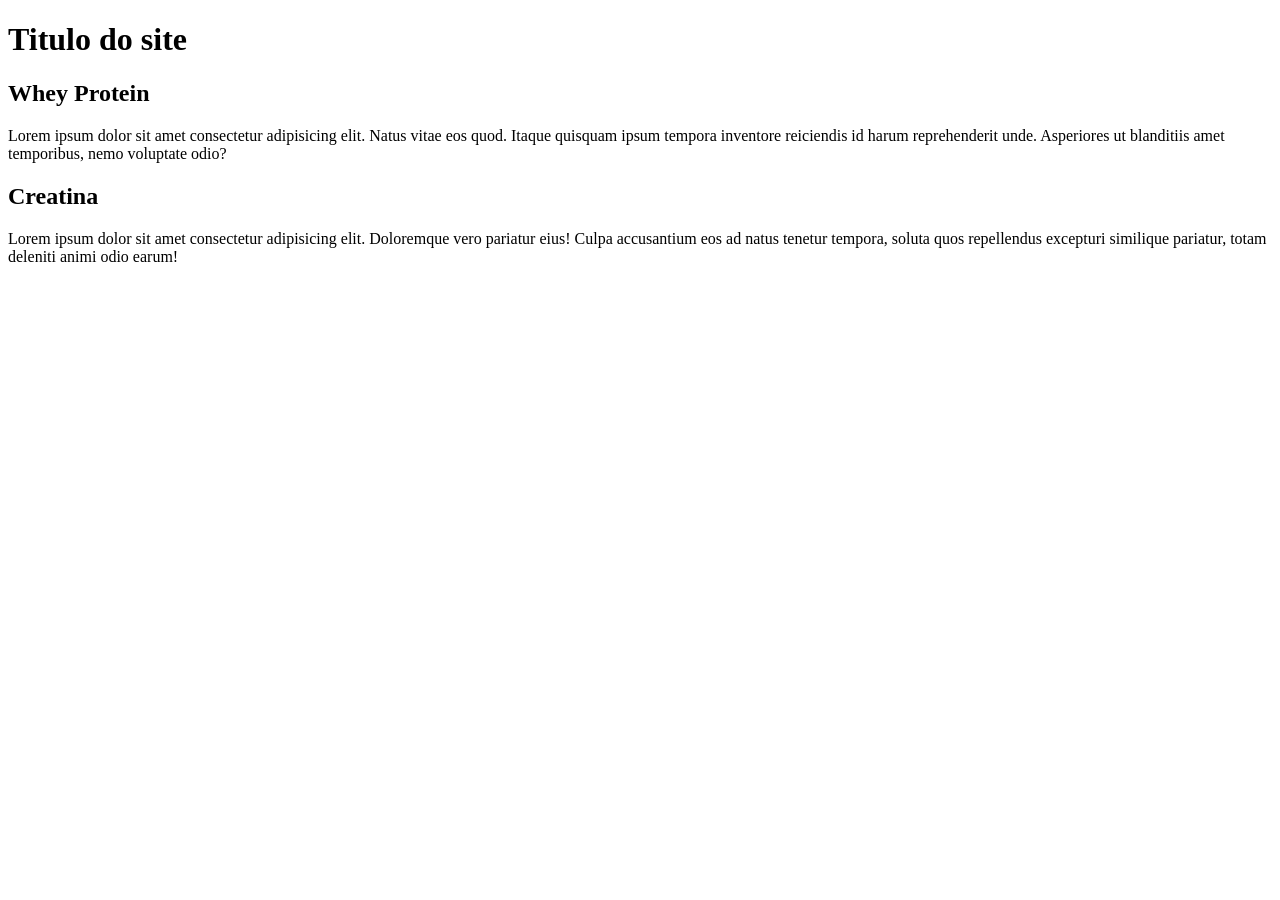
==== index.html @ cde8608a "Update index.html" ====
<!DOCTYPE html>
<html lang="en">
<head>
    <meta charset="UTF-8">
    <meta name="viewport" content="width=device-width, initial-scale=1.0">
    <title>Volx Suplementos</title>
</head>
<body>
    <main>
        <header>
            <h1>Titulo do site</h1>
        </header>
        <article>
            <h2>Whey Protein</h2>
            <p>Lorem ipsum dolor sit amet consectetur adipisicing elit. Natus vitae eos quod. Itaque quisquam ipsum tempora inventore reiciendis id harum reprehenderit unde. Asperiores ut blanditiis amet temporibus, nemo voluptate odio?</p>
        </article>
        <article>
            <h2>Creatina</h2>
            <p>Lorem ipsum dolor sit amet consectetur adipisicing elit. Doloremque vero pariatur eius! Culpa accusantium eos ad natus tenetur tempora, soluta quos repellendus excepturi similique pariatur, totam deleniti animi odio earum!</p>
    </main>
</body>
</html>
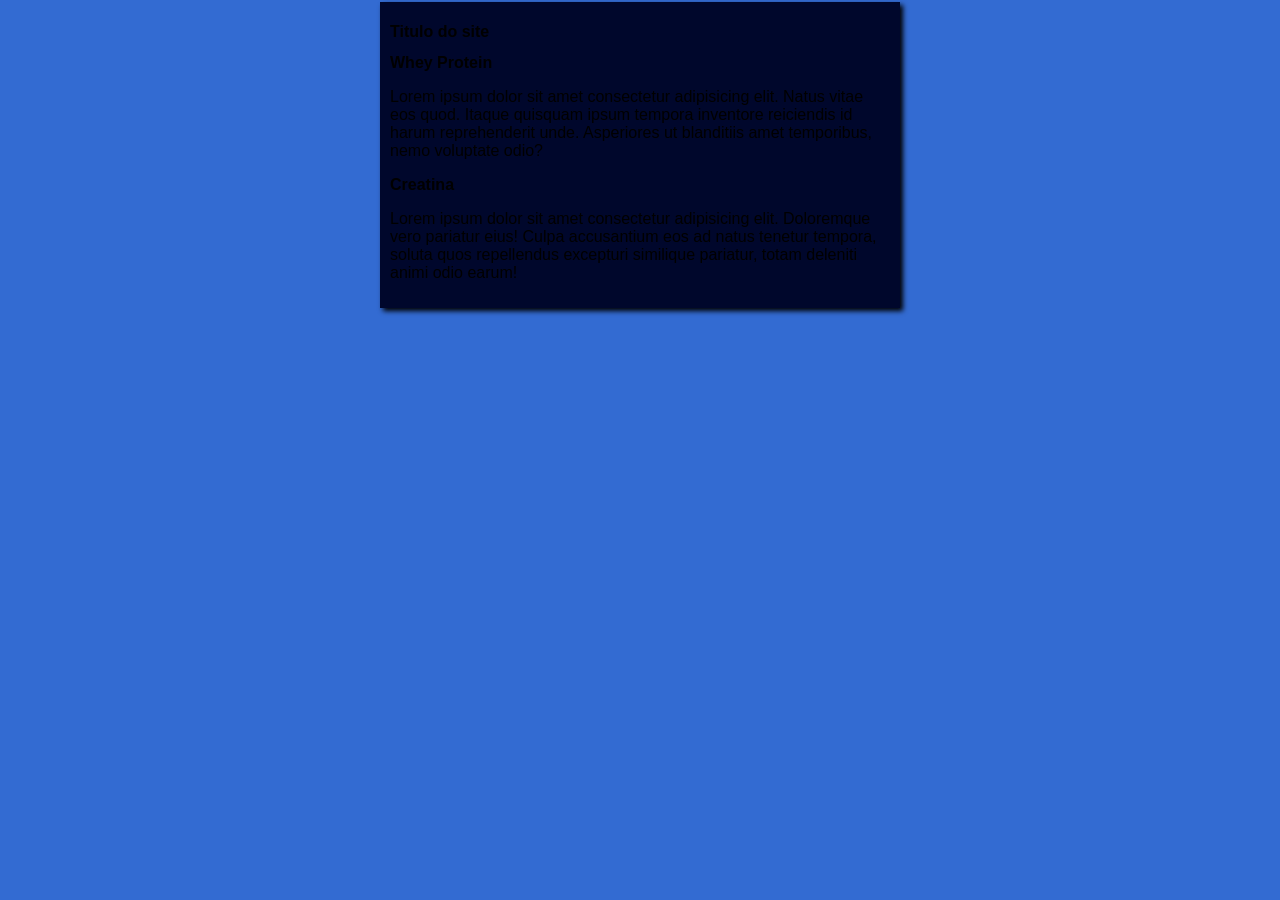
==== commit ca1005a7: "Merge branch 'Design'" ====
--- a/index.html
+++ b/index.html
@@ -1,9 +1,10 @@
 <!DOCTYPE html>
-<html lang="en">
+<html lang="pt-br">
 <head>
     <meta charset="UTF-8">
     <meta name="viewport" content="width=device-width, initial-scale=1.0">
-    <title>Volx Suplementos</title>
+    <title>Volxs Suplementos</title>
+    <link rel="stylesheet" href="estilo/style.css">
 </head>
 <body>
     <main>
--- a/estilo/style.css
+++ b/estilo/style.css
@@ -0,0 +1,17 @@
+* { 
+    font-family: Arial, Helvetica, sans-serif;
+    font-size: 16px;
+
+}
+body {
+    background-color: #336bd2;
+    margin: 2px;
+}
+
+main {
+    background-color: #00072c;
+    margin: auto;
+    width: 500px;
+    padding: 10px;
+    box-shadow: 3px 3px 5px #000000;
+}
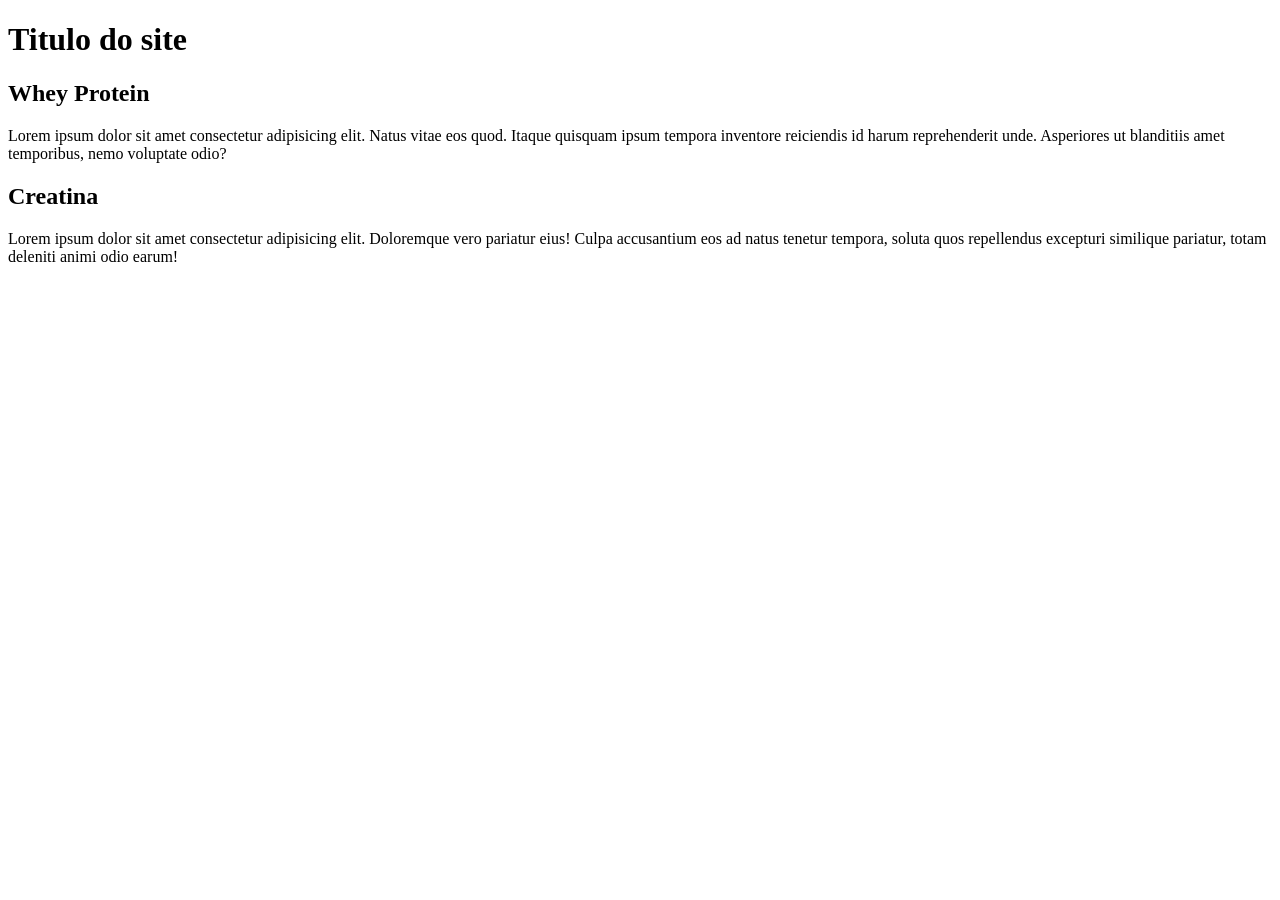
==== commit 8e199a34: "Update index.html" ====
--- a/index.html
+++ b/index.html
@@ -1,10 +1,9 @@
 <!DOCTYPE html>
-<html lang="pt-br">
+<html lang="en">
 <head>
     <meta charset="UTF-8">
     <meta name="viewport" content="width=device-width, initial-scale=1.0">
-    <title>Volxs Suplementos</title>
-    <link rel="stylesheet" href="estilo/style.css">
+    <title>Volxx Suplementos</title>
 </head>
 <body>
     <main>
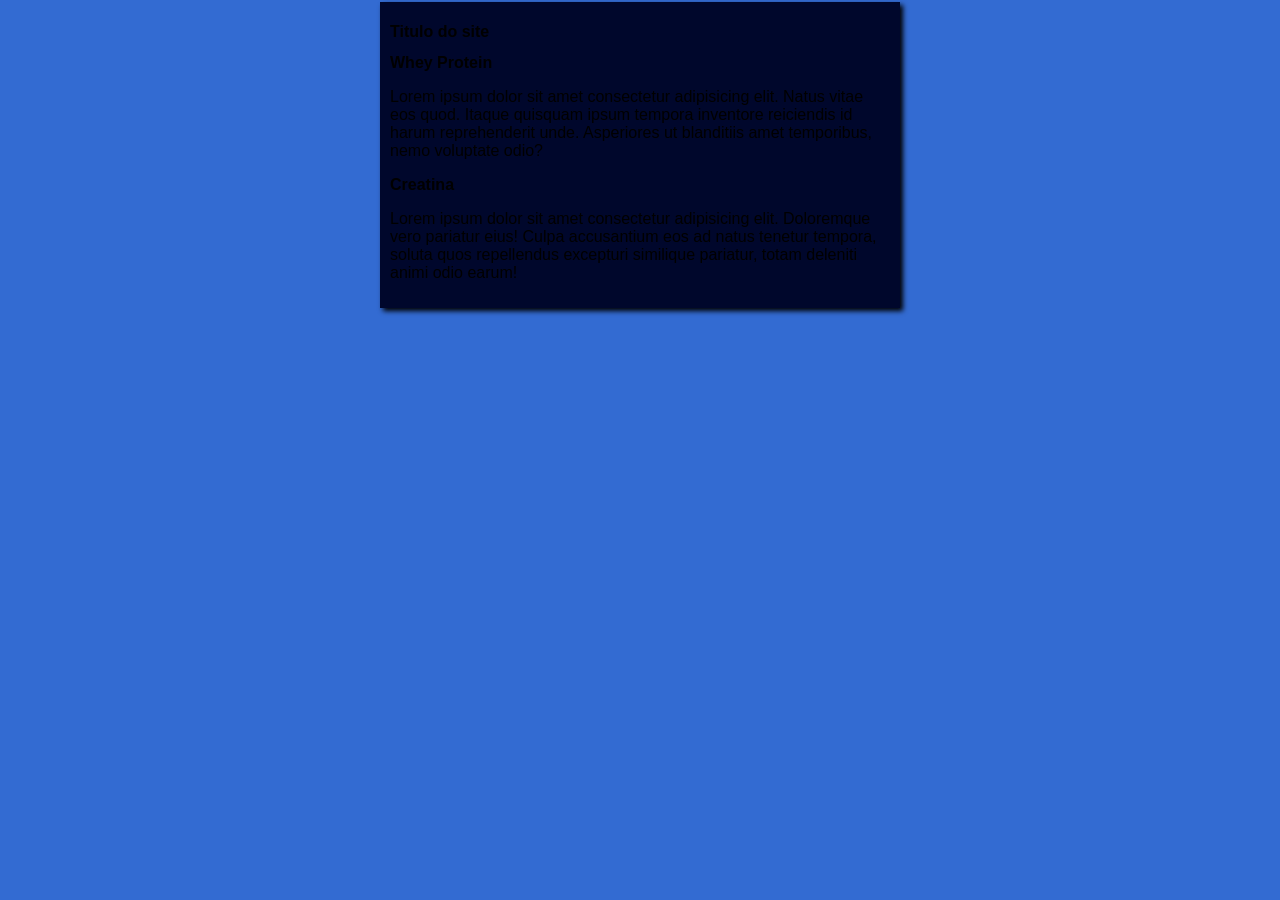
==== commit ec132c9d: "Merge branch 'Design' into Conteúdo" ====
--- a/index.html
+++ b/index.html
@@ -1,9 +1,10 @@
 <!DOCTYPE html>
-<html lang="en">
+<html lang="pt-br">
 <head>
     <meta charset="UTF-8">
     <meta name="viewport" content="width=device-width, initial-scale=1.0">
-    <title>Volxx Suplementos</title>
+    <title>Volxs Suplementos</title>
+    <link rel="stylesheet" href="estilo/style.css">
 </head>
 <body>
     <main>
--- a/estilo/style.css
+++ b/estilo/style.css
@@ -0,0 +1,17 @@
+* { 
+    font-family: Arial, Helvetica, sans-serif;
+    font-size: 16px;
+
+}
+body {
+    background-color: #336bd2;
+    margin: 2px;
+}
+
+main {
+    background-color: #00072c;
+    margin: auto;
+    width: 500px;
+    padding: 10px;
+    box-shadow: 3px 3px 5px #000000;
+}
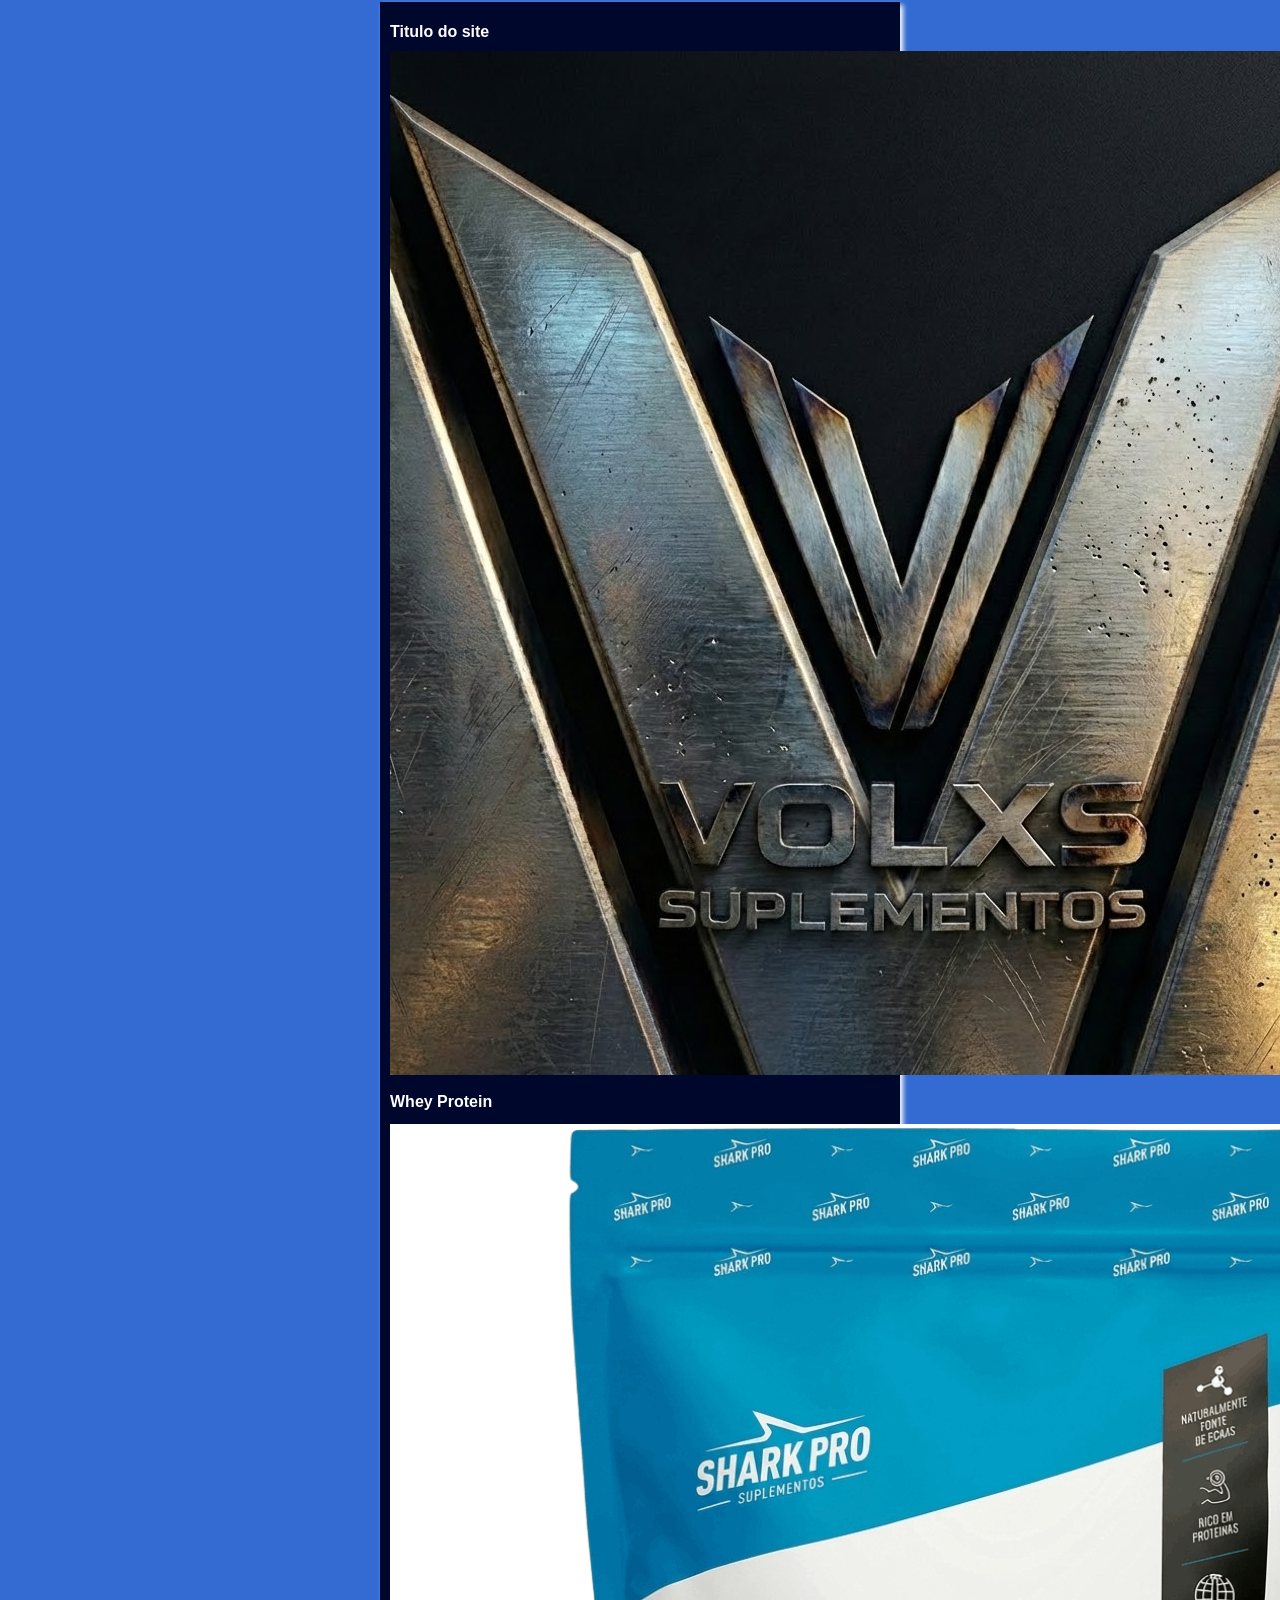
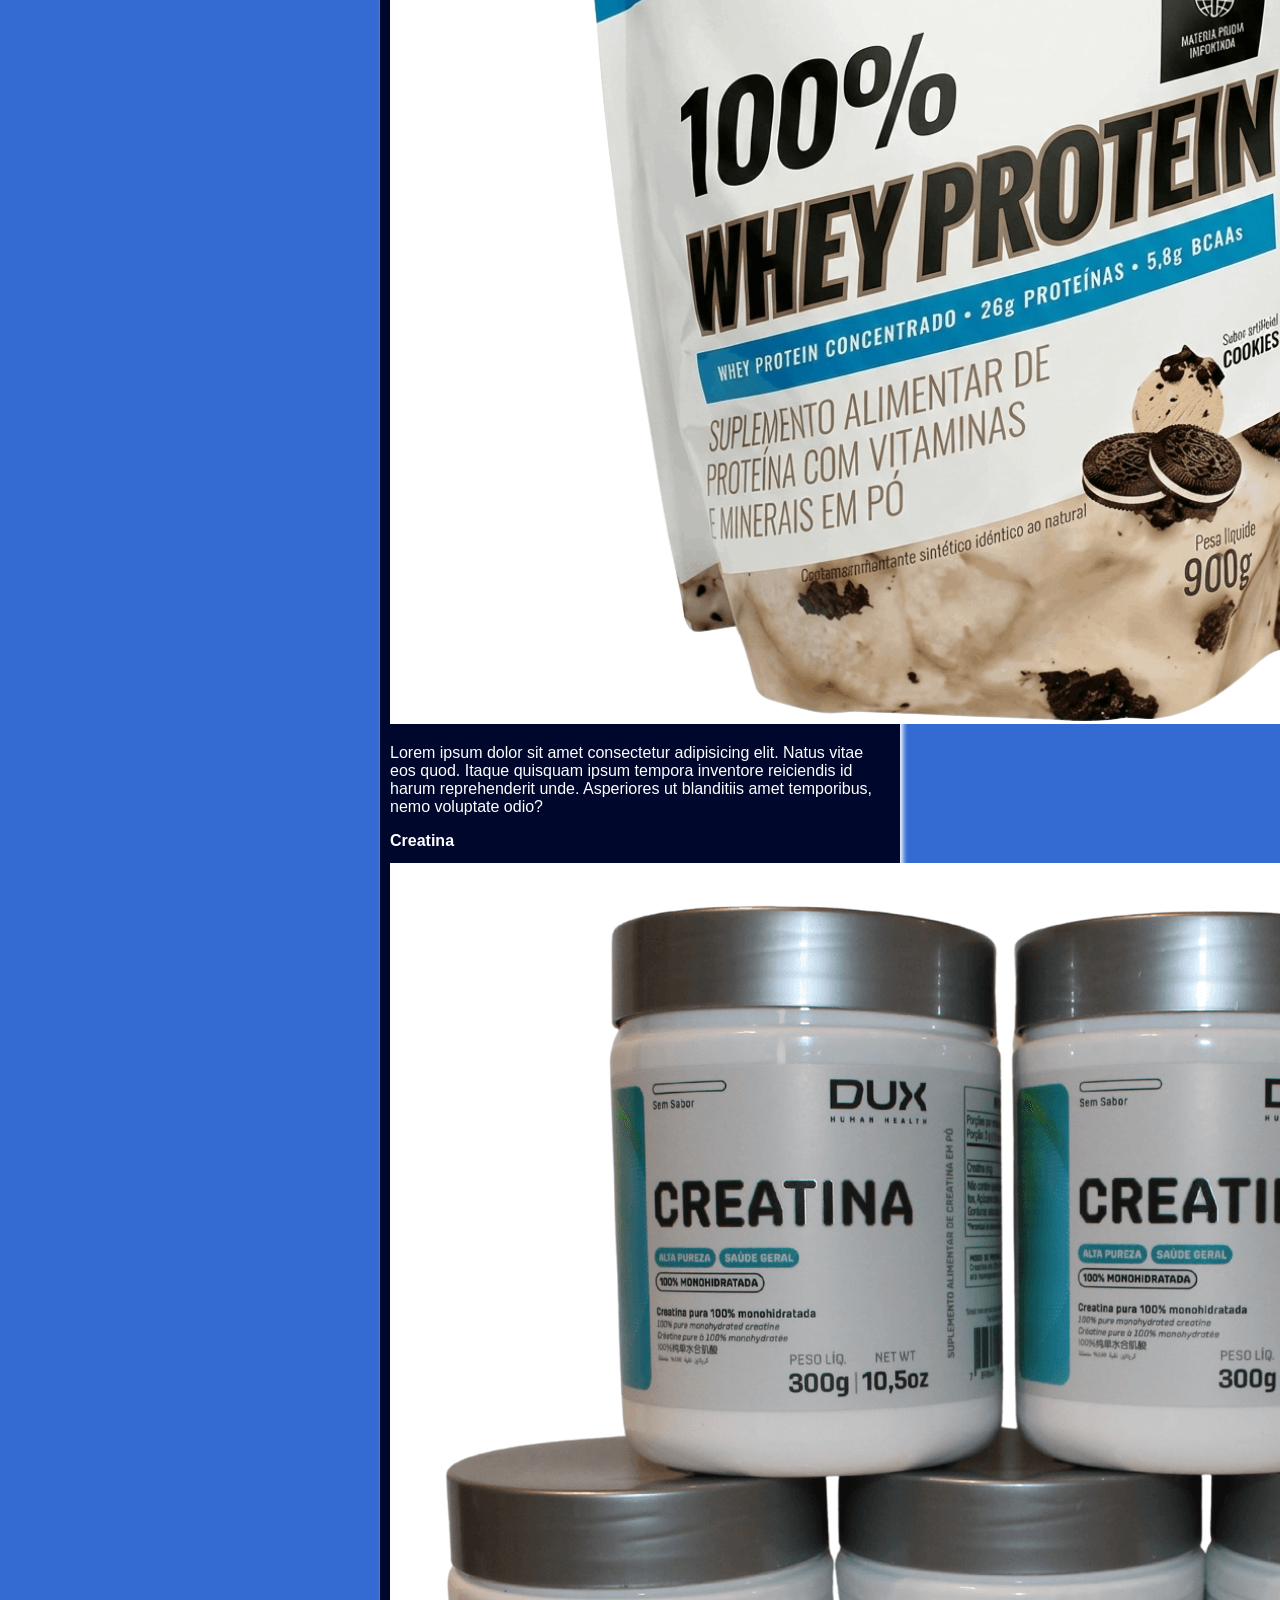
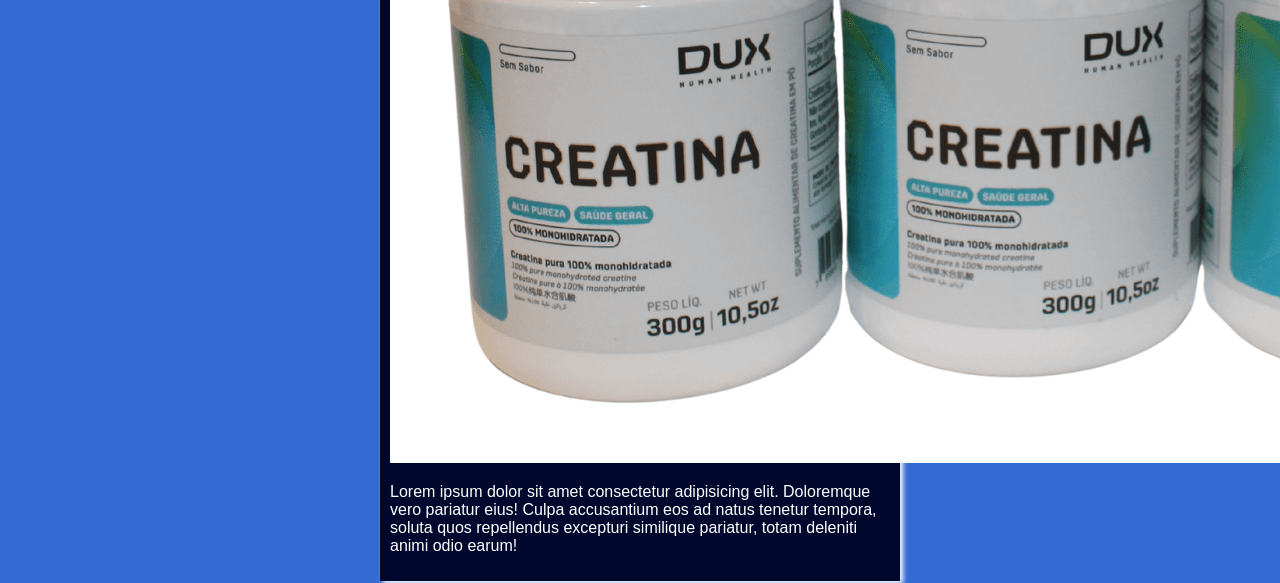
==== commit 07bfa570: "imagens" ====
--- a/index.html
+++ b/index.html
@@ -10,13 +10,16 @@
     <main>
         <header>
             <h1>Titulo do site</h1>
+            <img src="estilo/unnamed (1).jpg" alt="Logo do site">
         </header>
         <article>
             <h2>Whey Protein</h2>
+            <img src="estilo/whey shark cookies.png" alt="">
             <p>Lorem ipsum dolor sit amet consectetur adipisicing elit. Natus vitae eos quod. Itaque quisquam ipsum tempora inventore reiciendis id harum reprehenderit unde. Asperiores ut blanditiis amet temporibus, nemo voluptate odio?</p>
         </article>
         <article>
             <h2>Creatina</h2>
+            <img src="estilo/creatina dux.png" alt="">
             <p>Lorem ipsum dolor sit amet consectetur adipisicing elit. Doloremque vero pariatur eius! Culpa accusantium eos ad natus tenetur tempora, soluta quos repellendus excepturi similique pariatur, totam deleniti animi odio earum!</p>
     </main>
 </body>
--- a/estilo/style.css
+++ b/estilo/style.css
@@ -1,5 +1,6 @@
 * { 
     font-family: Arial, Helvetica, sans-serif;
+    color: #ffffff;
     font-size: 16px;
 
 }
@@ -13,5 +14,5 @@
     margin: auto;
     width: 500px;
     padding: 10px;
-    box-shadow: 3px 3px 5px #000000;
+    box-shadow: 3px 3px 5px #ffffff;
 }
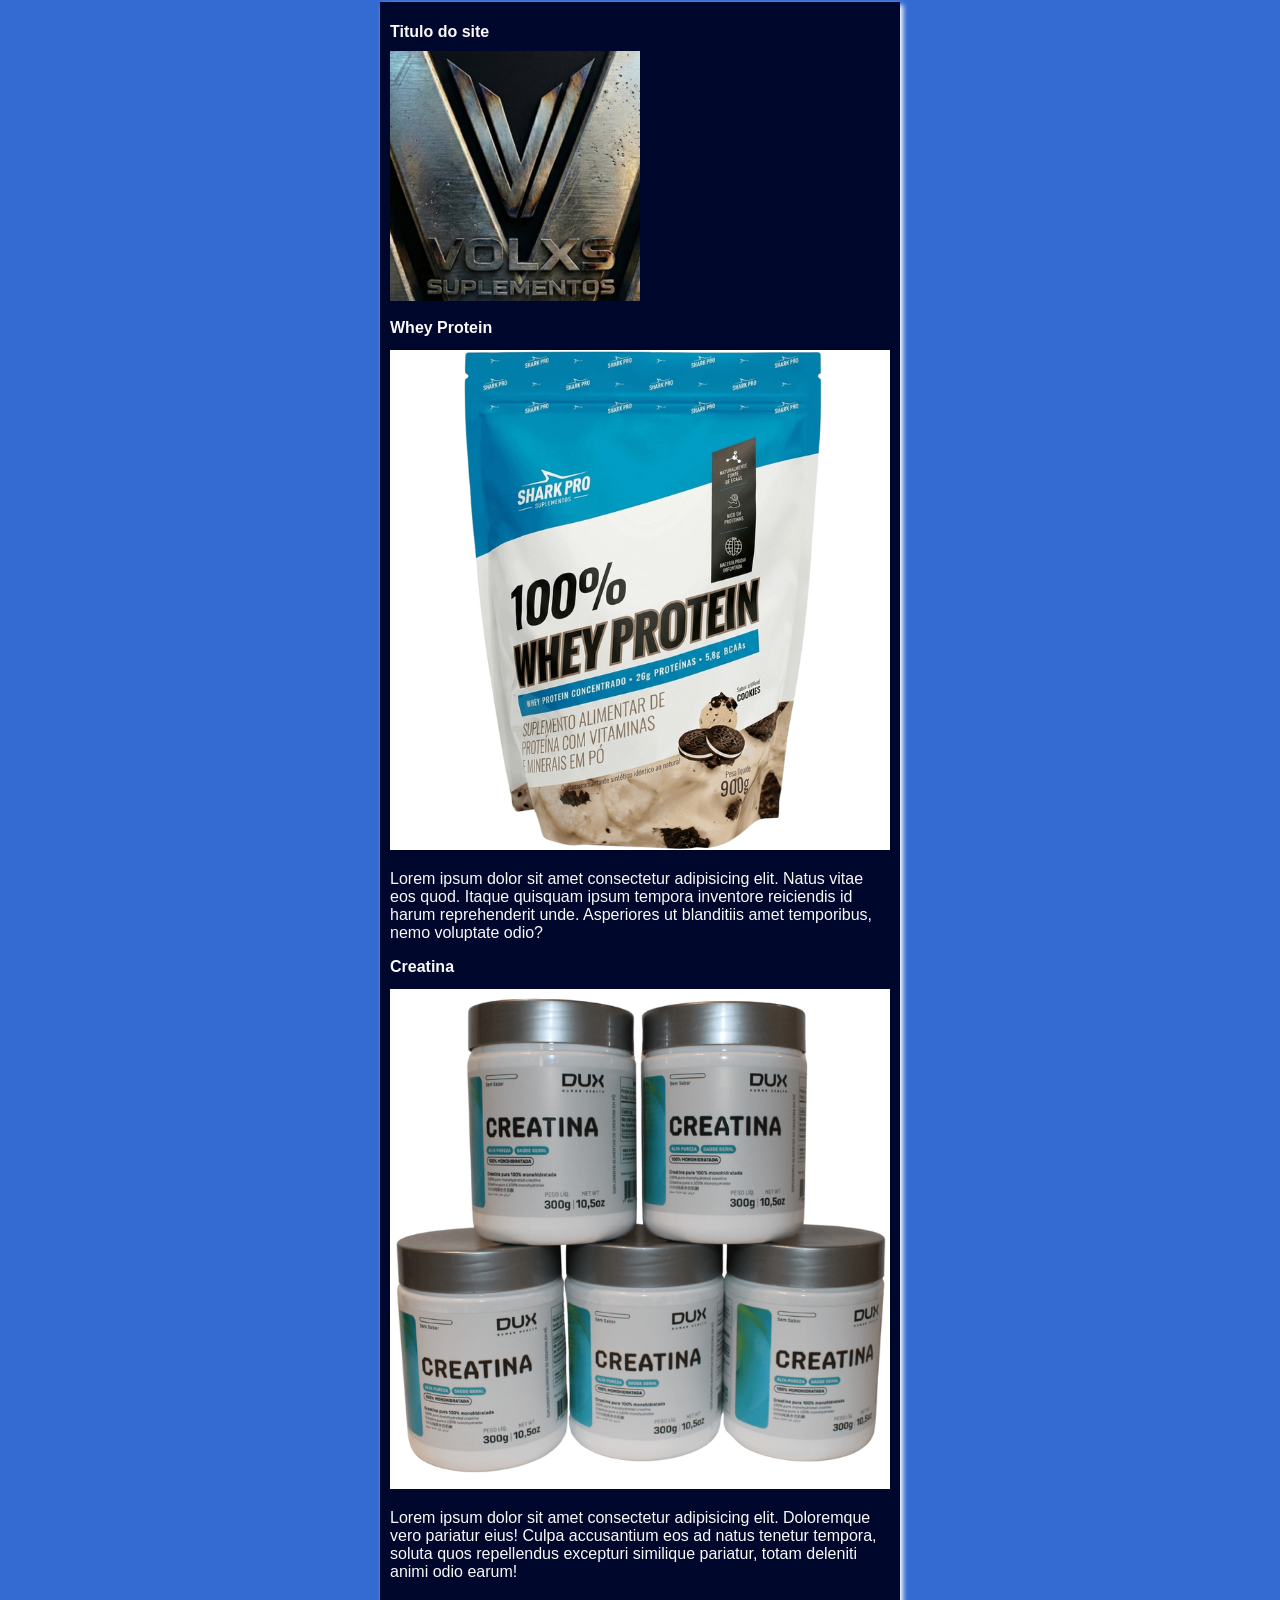
==== commit 4c265e23: "atualizaçaõ tamanho imagens" ====
--- a/index.html
+++ b/index.html
@@ -10,7 +10,7 @@
     <main>
         <header>
             <h1>Titulo do site</h1>
-            <img src="estilo/unnamed (1).jpg" alt="Logo do site">
+            <img src="estilo/Capa logo.png" alt="Logo do site">
         </header>
         <article>
             <h2>Whey Protein</h2>
--- a/estilo/style.css
+++ b/estilo/style.css
@@ -1,6 +1,6 @@
 * { 
     font-family: Arial, Helvetica, sans-serif;
-    color: #ffffff;
+    color: #fafafa;
     font-size: 16px;
 
 }
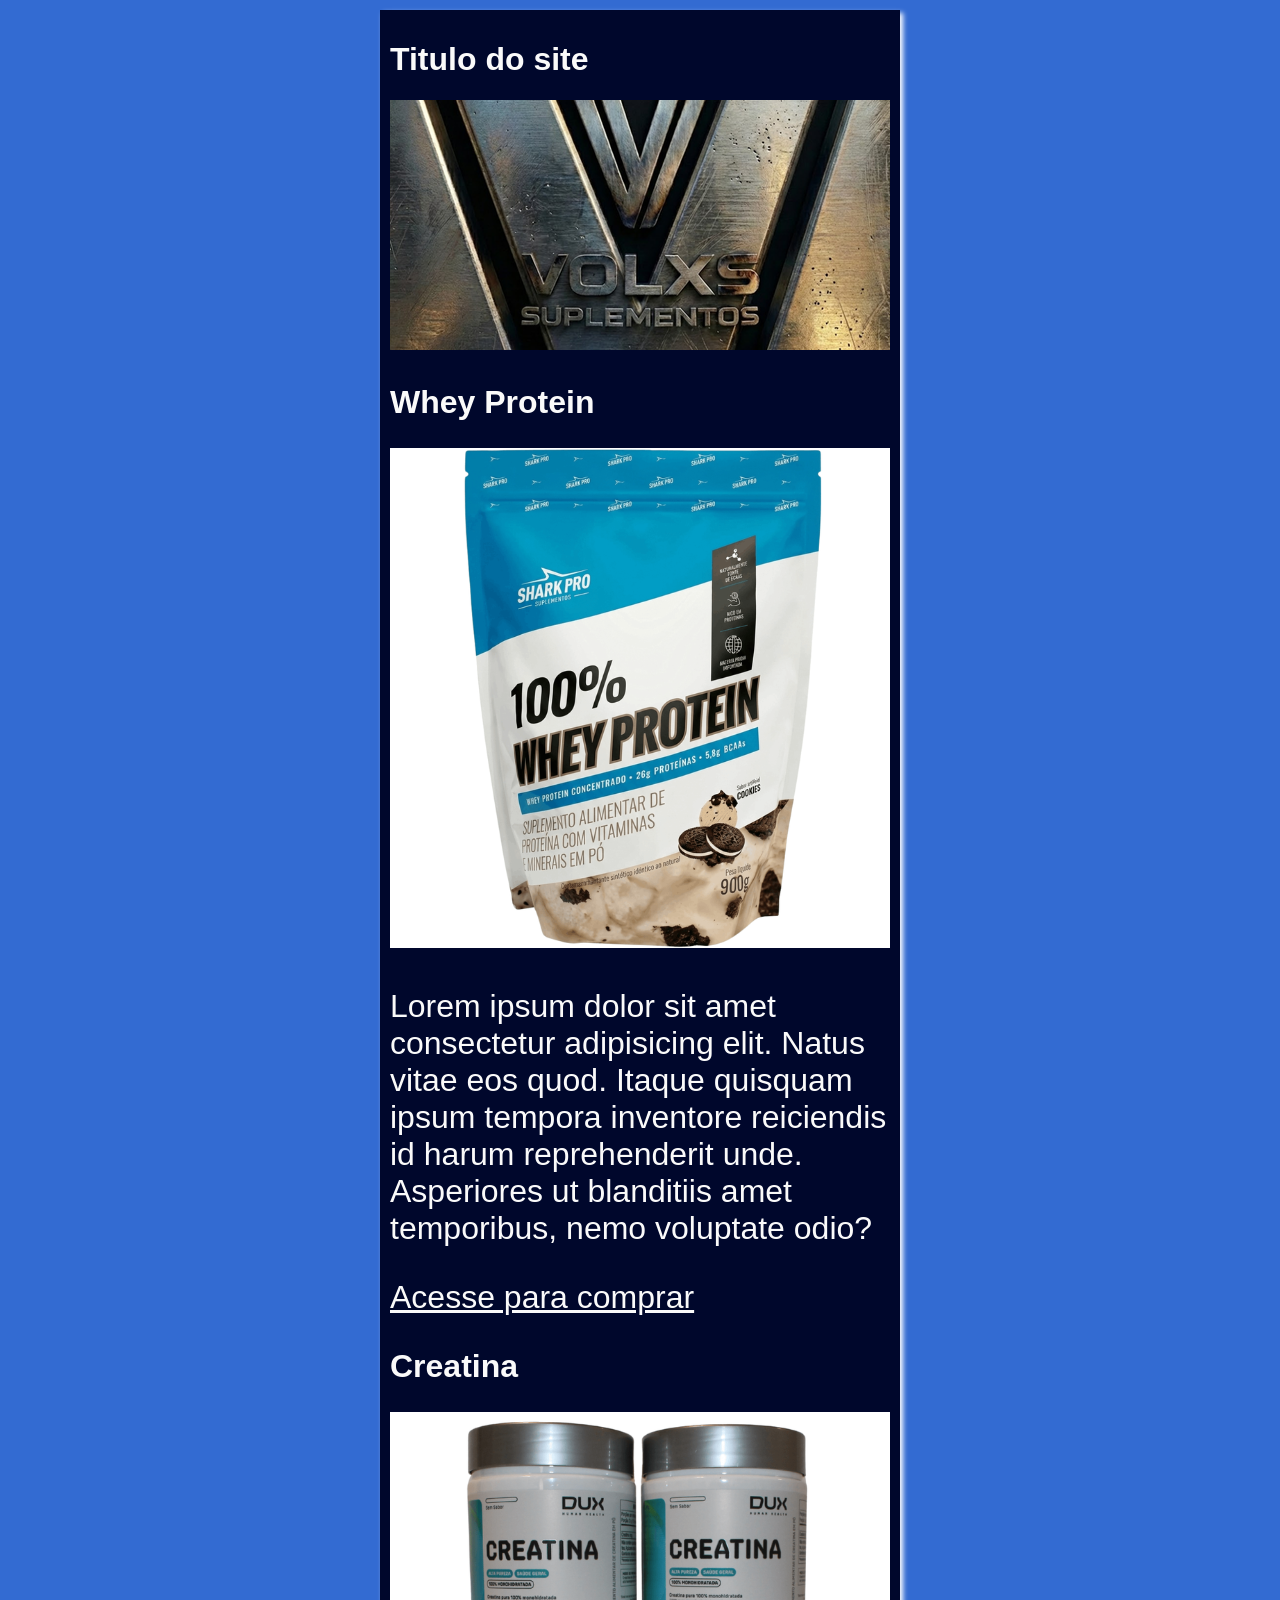
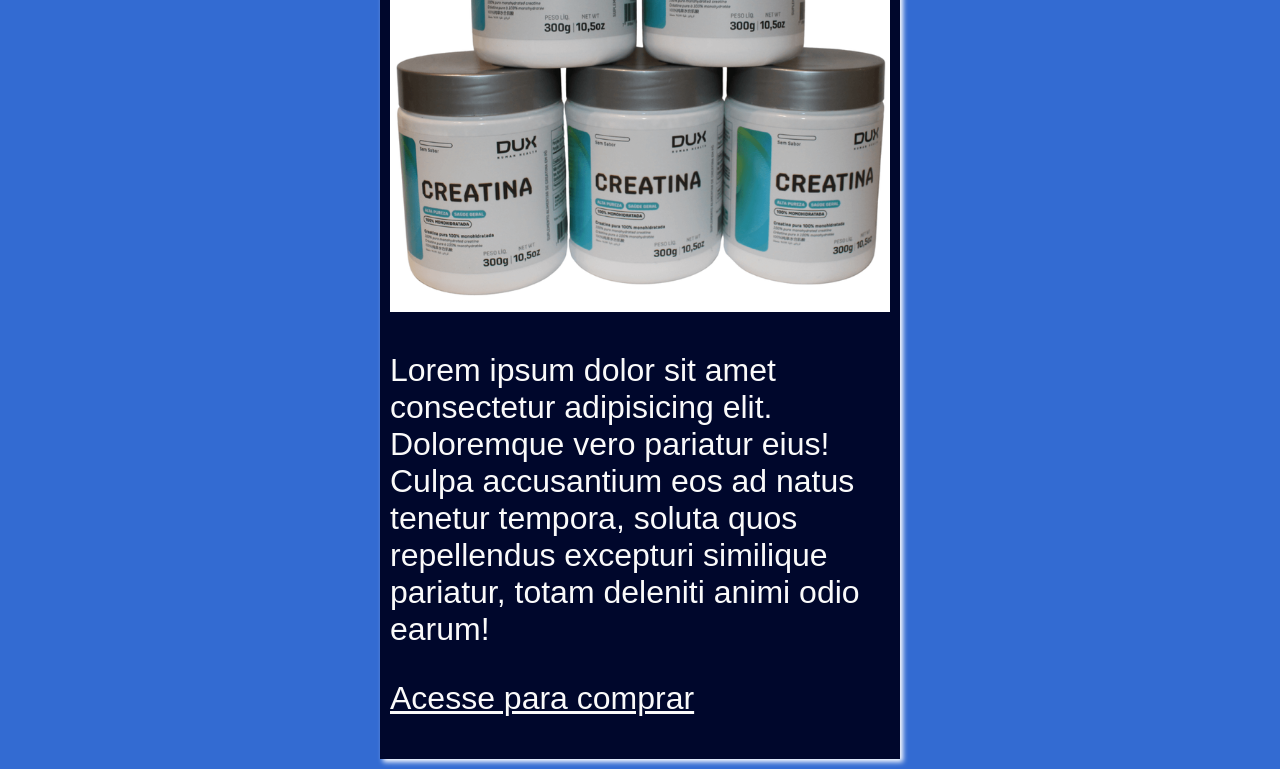
==== commit 76642ad3: "Update index.html" ====
--- a/index.html
+++ b/index.html
@@ -16,11 +16,14 @@
             <h2>Whey Protein</h2>
             <img src="estilo/whey shark cookies.png" alt="">
             <p>Lorem ipsum dolor sit amet consectetur adipisicing elit. Natus vitae eos quod. Itaque quisquam ipsum tempora inventore reiciendis id harum reprehenderit unde. Asperiores ut blanditiis amet temporibus, nemo voluptate odio?</p>
+            <p><a href="https://www.mercadolivre.com.br/pagina/sp20250828104608" target="_blank">Acesse para comprar</a></p>
         </article>
         <article>
             <h2>Creatina</h2>
             <img src="estilo/creatina dux.png" alt="">
             <p>Lorem ipsum dolor sit amet consectetur adipisicing elit. Doloremque vero pariatur eius! Culpa accusantium eos ad natus tenetur tempora, soluta quos repellendus excepturi similique pariatur, totam deleniti animi odio earum!</p>
+            <p><a href="https://www.mercadolivre.com.br/pagina/sp20250828104608" target="_blank">Acesse para comprar</a></p>
+        </article>
     </main>
 </body>
 </html>
--- a/estilo/style.css
+++ b/estilo/style.css
@@ -1,12 +1,12 @@
 * { 
     font-family: Arial, Helvetica, sans-serif;
     color: #fafafa;
-    font-size: 16px;
+    font-size: 32px;
 
 }
 body {
     background-color: #336bd2;
-    margin: 2px;
+    margin: 10px;
 }
 
 main {
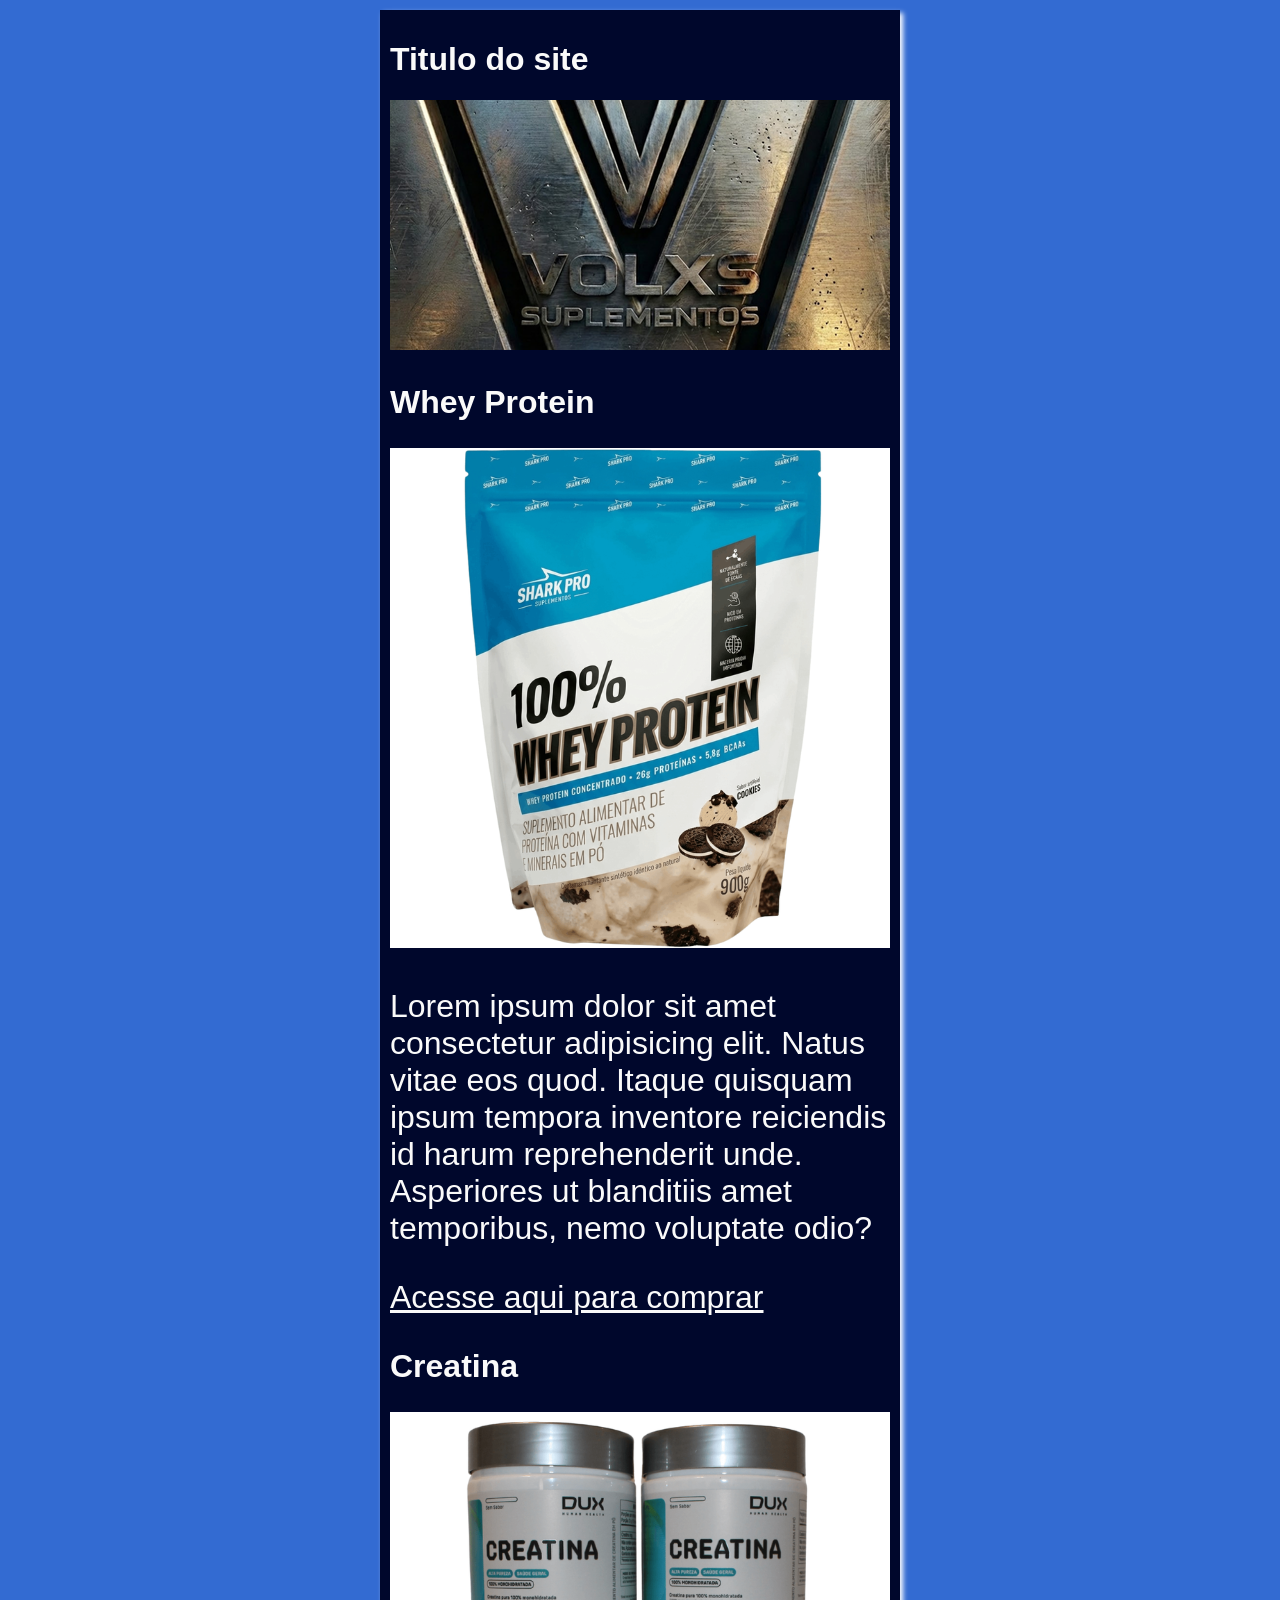
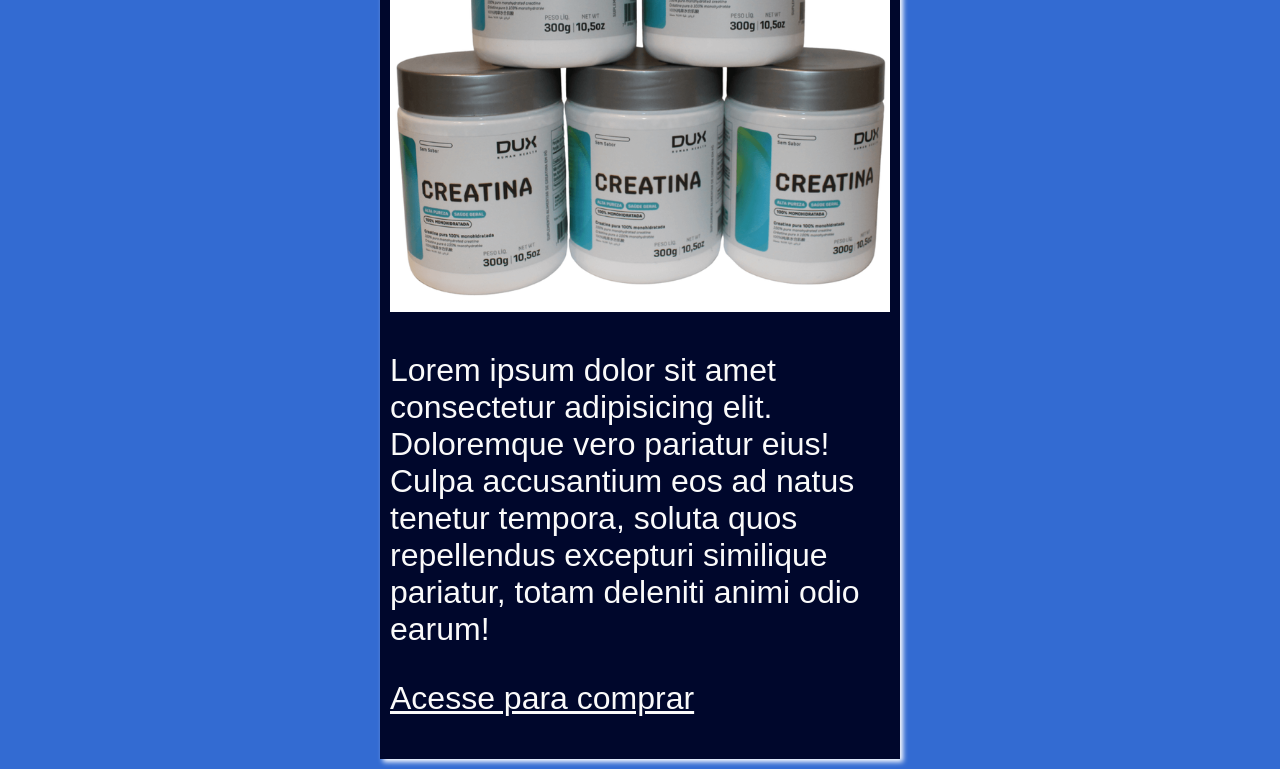
==== commit 0a182b70: "Update index.html" ====
--- a/index.html
+++ b/index.html
@@ -16,13 +16,13 @@
             <h2>Whey Protein</h2>
             <img src="estilo/whey shark cookies.png" alt="">
             <p>Lorem ipsum dolor sit amet consectetur adipisicing elit. Natus vitae eos quod. Itaque quisquam ipsum tempora inventore reiciendis id harum reprehenderit unde. Asperiores ut blanditiis amet temporibus, nemo voluptate odio?</p>
-            <p><a href="https://www.mercadolivre.com.br/pagina/sp20250828104608" target="_blank">Acesse para comprar</a></p>
+            <p><a href="whey-compra.html" target="_blank">Acesse aqui para comprar</a></p>
         </article>
         <article>
             <h2>Creatina</h2>
             <img src="estilo/creatina dux.png" alt="">
             <p>Lorem ipsum dolor sit amet consectetur adipisicing elit. Doloremque vero pariatur eius! Culpa accusantium eos ad natus tenetur tempora, soluta quos repellendus excepturi similique pariatur, totam deleniti animi odio earum!</p>
-            <p><a href="https://www.mercadolivre.com.br/pagina/sp20250828104608" target="_blank">Acesse para comprar</a></p>
+            <p><a href="creatina-compra.html" target="_blank">Acesse para comprar</a></p>
         </article>
     </main>
 </body>
